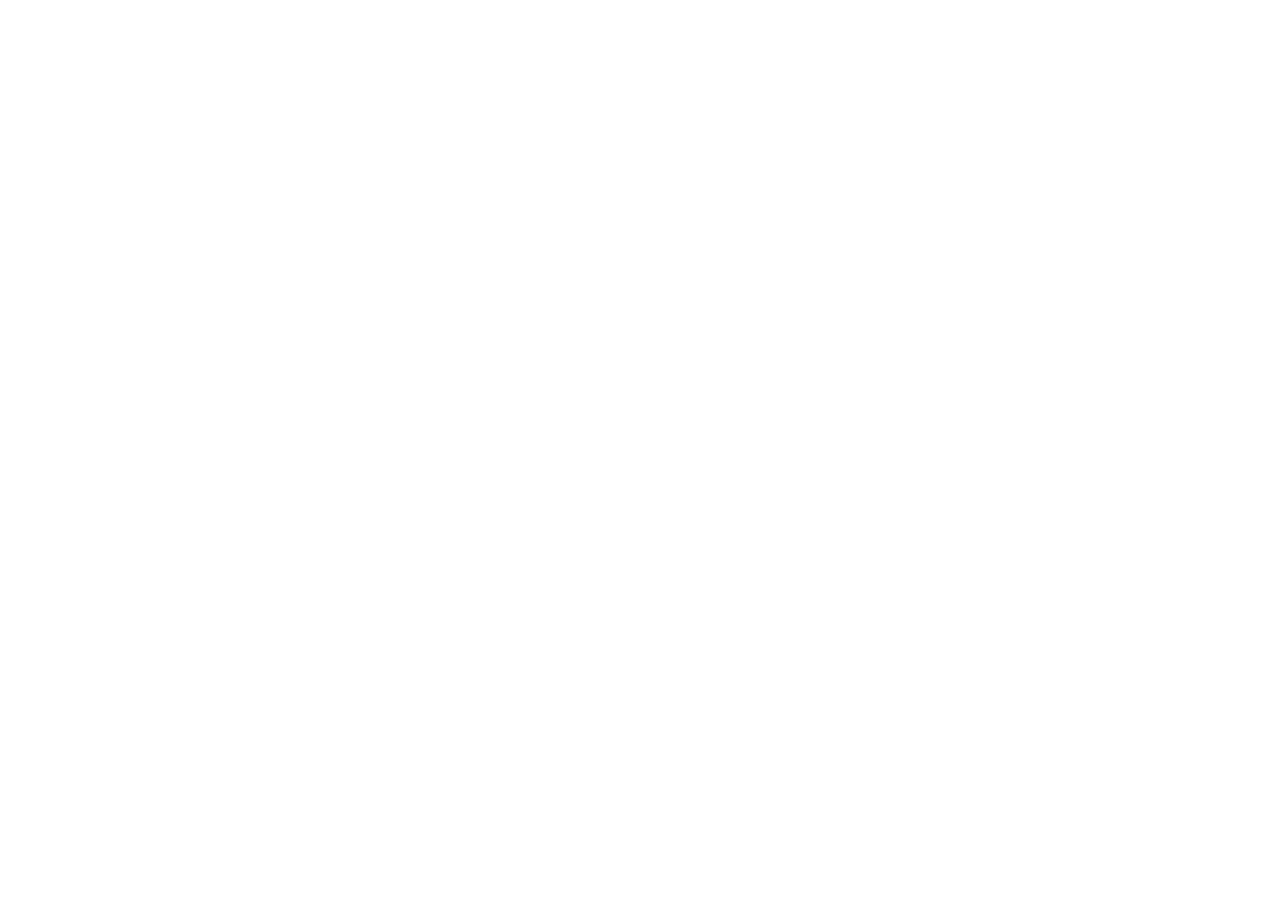
==== index.html @ 6fb08255 "adjusted initial commit" ====
<!DOCTYPE html>
<html lang="en">
<head>
    <meta charset="UTF-8">
    <meta name="viewport" content="width=device-width, initial-scale=1.0">
    <meta http-equiv="X-UA-Compatible" content="ie=edge">
    <title>Stardew Valley Fishing Calculator</title>
</head>
<body>
    
</body>
</html>
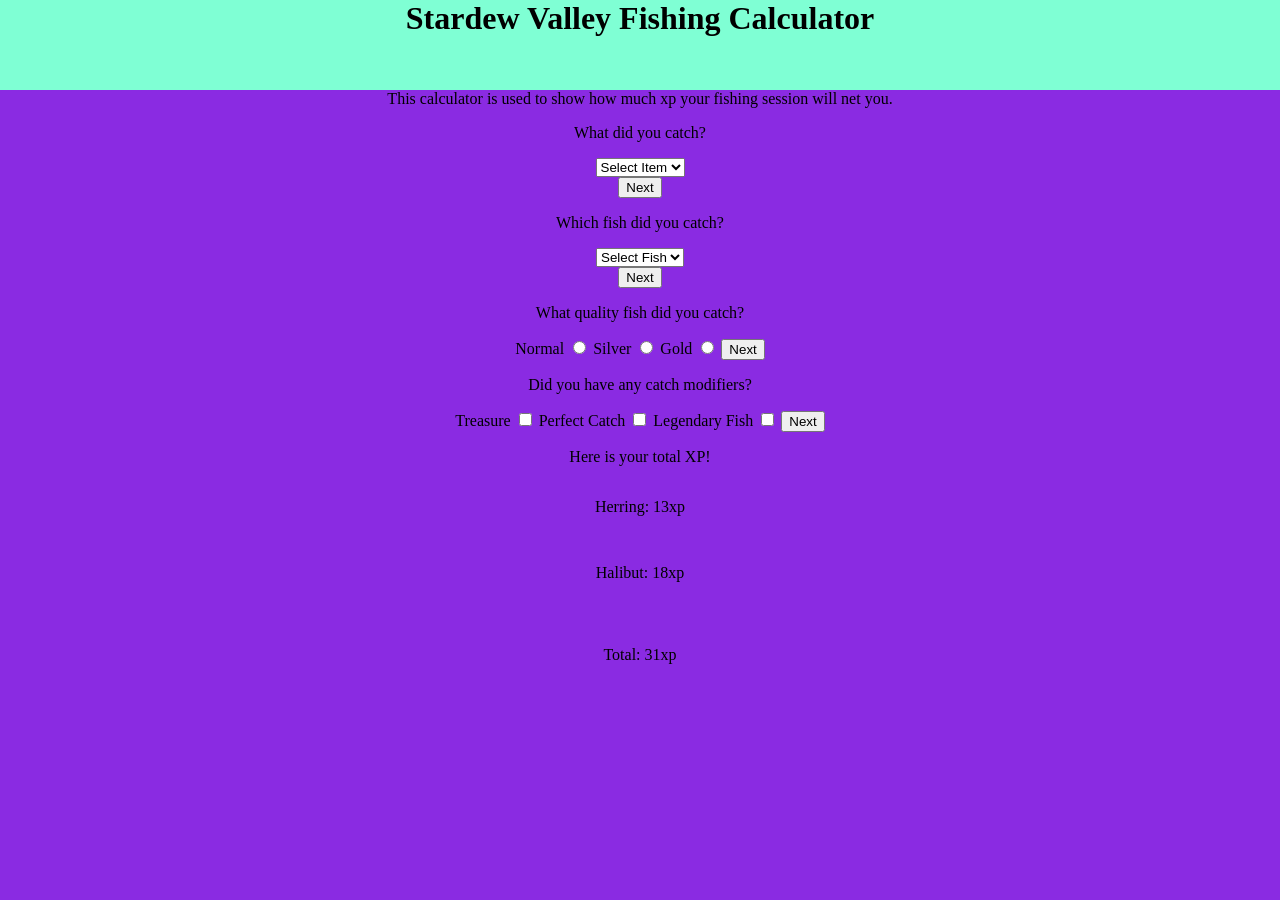
==== commit 36a4008c: "began html skeleton, super basic layout" ====
--- a/index.html
+++ b/index.html
@@ -4,9 +4,83 @@
     <meta charset="UTF-8">
     <meta name="viewport" content="width=device-width, initial-scale=1.0">
     <meta http-equiv="X-UA-Compatible" content="ie=edge">
+    <link rel="stylesheet" href="style.css">
+    <script src="main.js"></script>
     <title>Stardew Valley Fishing Calculator</title>
 </head>
 <body>
-    
+    <div class="container">
+        <div class="page-header">
+            <h1 class="page-header__title">Stardew Valley Fishing Calculator</h1>
+        </div>
+        <div class="calculator">
+            <div>
+                <p class="calculator__text__intro">
+                    This calculator is used to show how much xp your fishing session will net you.
+                </p>
+            </div>
+            <div class="calculator__selections">
+                <div class="item-selector">
+                    <p>What did you catch?</p>
+                    <select class="item-selector__dropdown" id="item-selector__dropdown">
+                        <option value="0">Select Item</option>
+                        <option value="1">Trash</option>
+                        <option value="2">Algae</option>
+                        <option value="3">Crab Pot</option>
+                        <option value="4">Fish</option>
+                    </select>
+                    <button>Next</button>
+                </div>
+                <div class="fish-selector">
+                    <p>Which fish did you catch?</p>
+                    <select class="fish-selector__dropdown" id="fish-selector__dropdown">
+                            <option value="0">Select Fish</option>
+                            <option value="1">Sunfish</option>
+                            <option value="2">Sardine</option>
+                            <option value="3">Herring</option>
+                            <option value="4">Halibut</option>
+                    </select>
+                    <button>Next</button>
+                </div>
+                <div class="fish-quality">
+                    <p>What quality fish did you catch?</p>
+                    <label>Normal
+                        <input type="radio">
+                    </label>
+                    <label>Silver
+                            <input type="radio">
+                    </label>
+                    <label>Gold
+                            <input type="radio">
+                    </label>
+                    <button>Next</button>
+                </div>
+                <div class="modifiers">
+                    <p>Did you have any catch modifiers?</p>
+                    <label>Treasure
+                        <input type="checkbox">
+                    </label>
+                    <label>Perfect Catch
+                            <input type="checkbox">
+                    </label>
+                    <label>Legendary Fish
+                            <input type="checkbox">
+                    </label>
+                    <button>Next</button>
+                </div>
+            </div>
+            <div class="calculator__display">
+                <p>Here is your total XP!</p>
+                <!-- Display each item with its total xp amount, adn then a total xp amount -->
+                <p>Herring: 13xp</p>
+                <p></p>Halibut: 18xp</p>
+
+                <p></p>Total: 31xp</p>
+            </div>
+            
+
+        </div>
+
+    </div>
 </body>
 </html>
--- a/style.css
+++ b/style.css
@@ -0,0 +1,35 @@
+body {
+    margin: 0;
+}
+.container {
+    width: 100vw;
+    height: 100vh;
+}
+.page-header {
+text-align: center;
+background-color: aquamarine;
+height: 10%;
+}
+.page-header__title{
+    margin: 0;
+}
+.calculator{
+    background-color: blueviolet;
+    height: 90%;
+    text-align: center;
+}
+.calculator__display{
+    display: flex;
+    flex-direction: column;
+}
+.calculator__text__intro{
+    margin-top: 0;
+}
+.item-selector__dropdown{
+display:block;
+margin: auto;
+}
+.fish-selector__dropdown{
+    display:block;
+    margin: auto;
+}
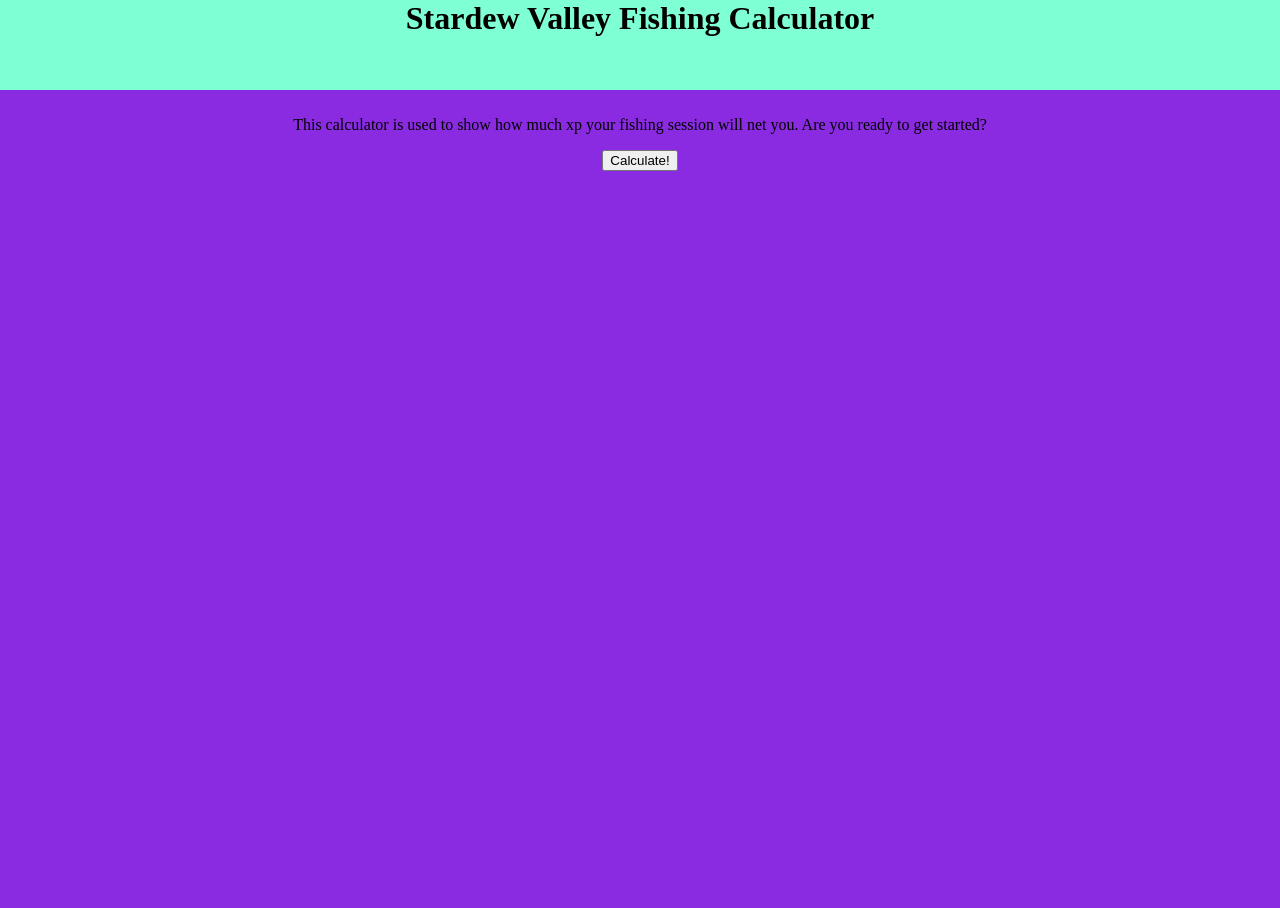
==== commit f36143d8: "started basic js layout" ====
--- a/index.html
+++ b/index.html
@@ -5,7 +5,9 @@
     <meta name="viewport" content="width=device-width, initial-scale=1.0">
     <meta http-equiv="X-UA-Compatible" content="ie=edge">
     <link rel="stylesheet" href="style.css">
+    <script src="https://ajax.googleapis.com/ajax/libs/jquery/3.3.1/jquery.min.js"></script>
     <script src="main.js"></script>
+    <script src="fish.js"></script>
     <title>Stardew Valley Fishing Calculator</title>
 </head>
 <body>
@@ -14,13 +16,14 @@
             <h1 class="page-header__title">Stardew Valley Fishing Calculator</h1>
         </div>
         <div class="calculator">
-            <div>
+            <div class="calculator__text">
                 <p class="calculator__text__intro">
-                    This calculator is used to show how much xp your fishing session will net you.
+                    This calculator is used to show how much xp your fishing session will net you. Are you ready to get started?
                 </p>
+                <button class="start-item-selector">Calculate!</button>
             </div>
             <div class="calculator__selections">
-                <div class="item-selector">
+                <div class="item-selector display-none">
                     <p>What did you catch?</p>
                     <select class="item-selector__dropdown" id="item-selector__dropdown">
                         <option value="0">Select Item</option>
@@ -29,9 +32,9 @@
                         <option value="3">Crab Pot</option>
                         <option value="4">Fish</option>
                     </select>
-                    <button>Next</button>
+                    <button class="start-fish-selector">Next</button>
                 </div>
-                <div class="fish-selector">
+                <div class="fish-selector display-none">
                     <p>Which fish did you catch?</p>
                     <select class="fish-selector__dropdown" id="fish-selector__dropdown">
                             <option value="0">Select Fish</option>
@@ -40,22 +43,22 @@
                             <option value="3">Herring</option>
                             <option value="4">Halibut</option>
                     </select>
-                    <button>Next</button>
+                    <button class="start-quality-selector">Next</button>
                 </div>
-                <div class="fish-quality">
+                <div class="fish-quality display-none">
                     <p>What quality fish did you catch?</p>
                     <label>Normal
-                        <input type="radio">
+                        <input type="radio" name="quality" value="normal">
                     </label>
                     <label>Silver
-                            <input type="radio">
+                            <input type="radio" name="quality" value="silver">
                     </label>
                     <label>Gold
-                            <input type="radio">
+                            <input type="radio" name="quality" value="gold">
                     </label>
-                    <button>Next</button>
+                    <button class="start-modifier-selector">Next</button>
                 </div>
-                <div class="modifiers">
+                <div class="modifiers display-none">
                     <p>Did you have any catch modifiers?</p>
                     <label>Treasure
                         <input type="checkbox">
@@ -66,19 +69,18 @@
                     <label>Legendary Fish
                             <input type="checkbox">
                     </label>
-                    <button>Next</button>
+                    <button class="start-final-calculation">Calculate!</button>
                 </div>
             </div>
-            <div class="calculator__display">
-                <p>Here is your total XP!</p>
+            <div class="calculator__display display-none">
+                <p>Here is your item XP!</p>
                 <!-- Display each item with its total xp amount, adn then a total xp amount -->
                 <p>Herring: 13xp</p>
                 <p></p>Halibut: 18xp</p>
 
                 <p></p>Total: 31xp</p>
+                <button class="addition-item">Calculate Another Item?</button><button class="reset-calculator">Restart Calculation</button>
             </div>
-            
-
         </div>
 
     </div>
--- a/style.css
+++ b/style.css
@@ -1,5 +1,8 @@
 body {
     margin: 0;
+}
+.display-none {
+    display: none;
 }
 .container {
     width: 100vw;
@@ -15,12 +18,9 @@
 }
 .calculator{
     background-color: blueviolet;
-    height: 90%;
     text-align: center;
-}
-.calculator__display{
-    display: flex;
-    flex-direction: column;
+    height: 88%;
+    padding-top: 2%;
 }
 .calculator__text__intro{
     margin-top: 0;
@@ -32,4 +32,6 @@
 .fish-selector__dropdown{
     display:block;
     margin: auto;
+}
+.calculator__display{
 }
